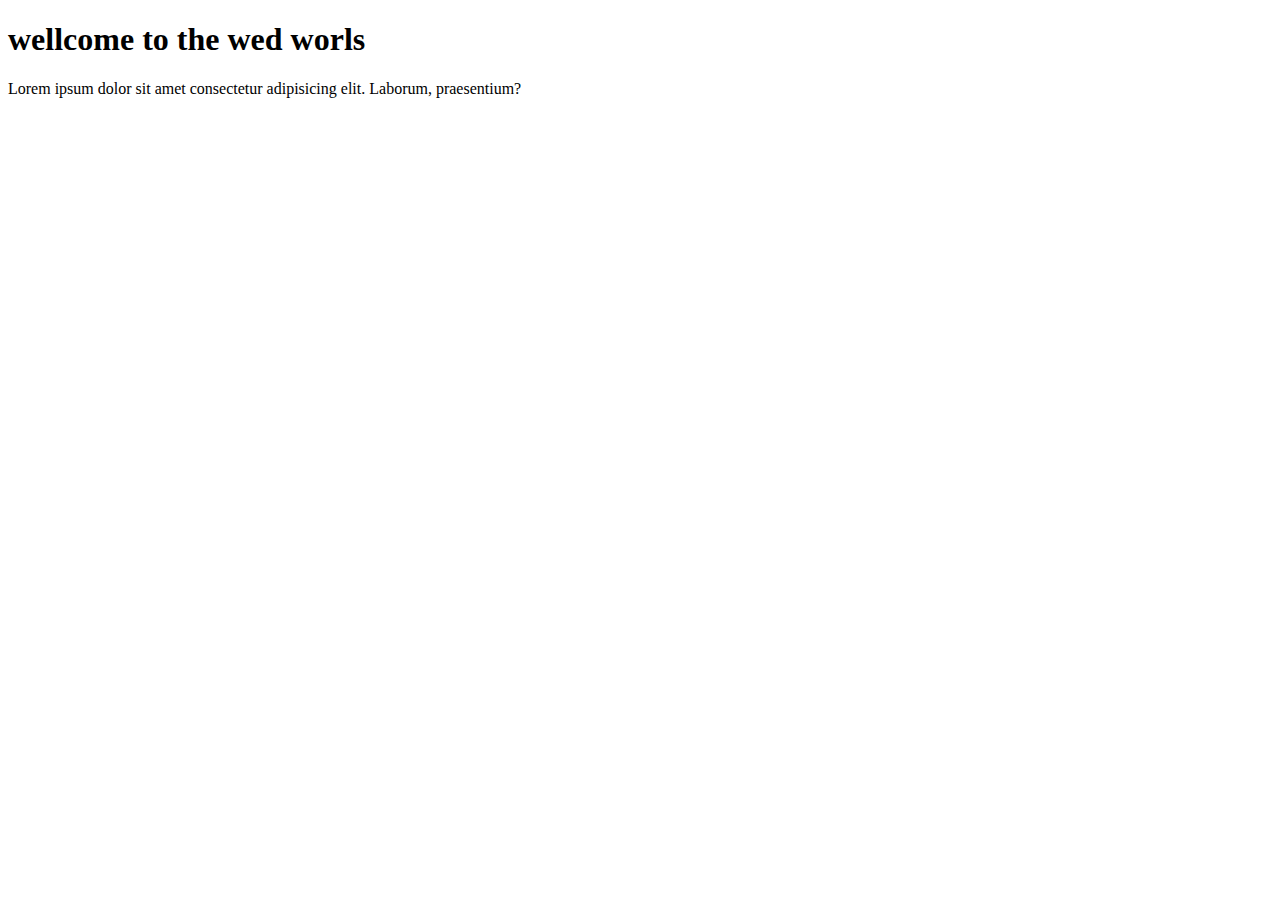
==== index.html @ bd0d8284 "add to wed" ====
<!DOCTYPE html>
<html lang="en">
<head>
    <meta charset="UTF-8">
    <meta name="viewport" content="width=device-width, initial-scale=1.0">
    <title>Document</title>
</head>
<body>
    <h1>wellcome to the wed worls</h1>
    <P>Lorem ipsum dolor sit amet consectetur adipisicing elit. Laborum, praesentium?</P>

    
</body>
</html>
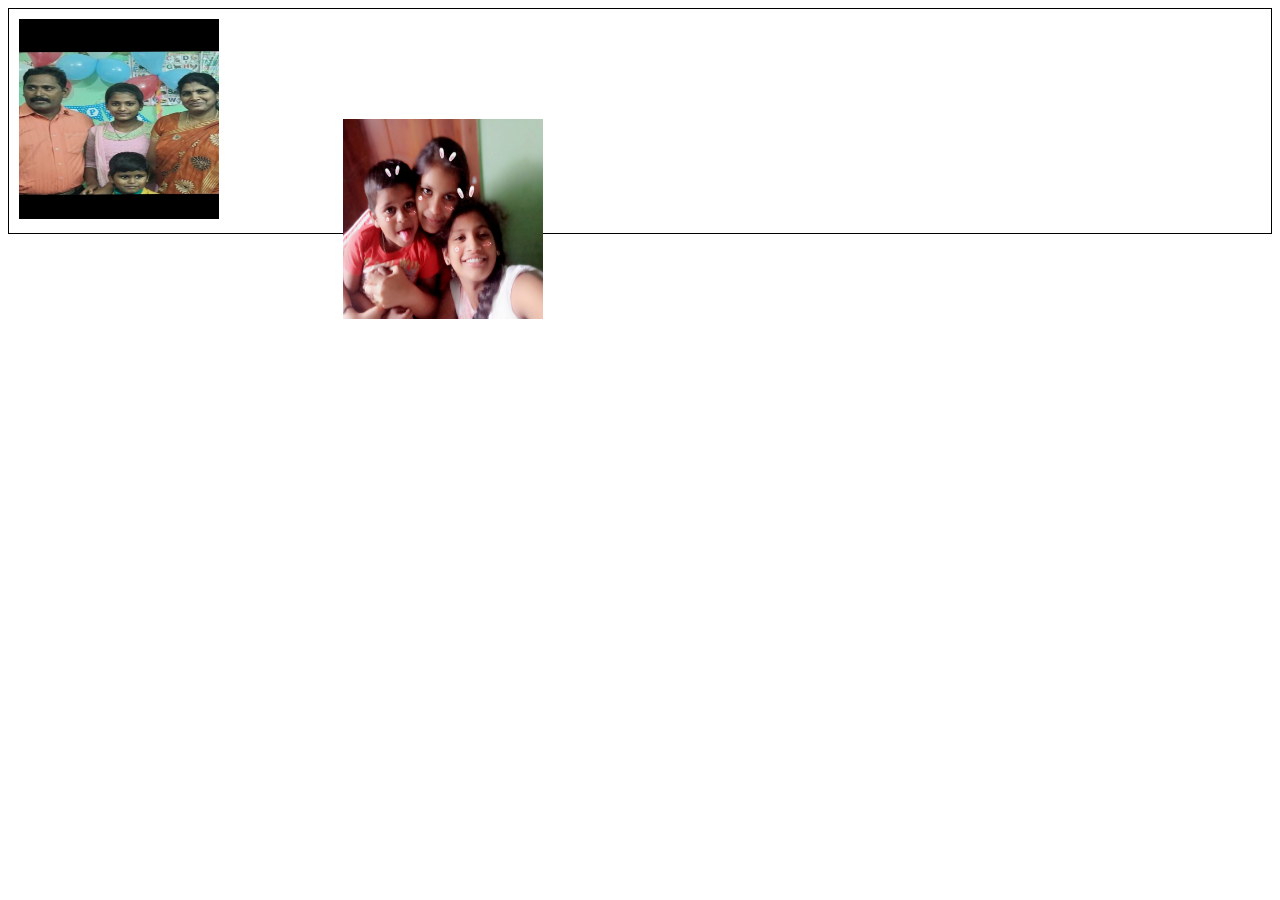
==== commit 21f410b3: "change" ====
--- a/index.html
+++ b/index.html
@@ -4,11 +4,35 @@
     <meta charset="UTF-8">
     <meta name="viewport" content="width=device-width, initial-scale=1.0">
     <title>Document</title>
+    <style>
+        div { 
+            border: 1px solid black;
+        }
+        img { 
+            margin: 10px;
+        }
+        .image2 {
+            position: relative;
+            top: 100px;
+            left: 100px;
+        }
+    </style>
 </head>
 <body>
-    <h1>wellcome to the wed worls</h1>
-    <P>Lorem ipsum dolor sit amet consectetur adipisicing elit. Laborum, praesentium?</P>
-
-    
+    <div class="container">
+        <img 
+            src="myfamily.jpeg"
+            alt="family"
+            width="200px"
+            height="200px"
+            class="image1">
+        <img 
+            src="has.jpg"
+            alt="family"
+            width="200px"
+            height="200px"
+            class="image2">
+        <img>
+    </div>
 </body>
 </html>